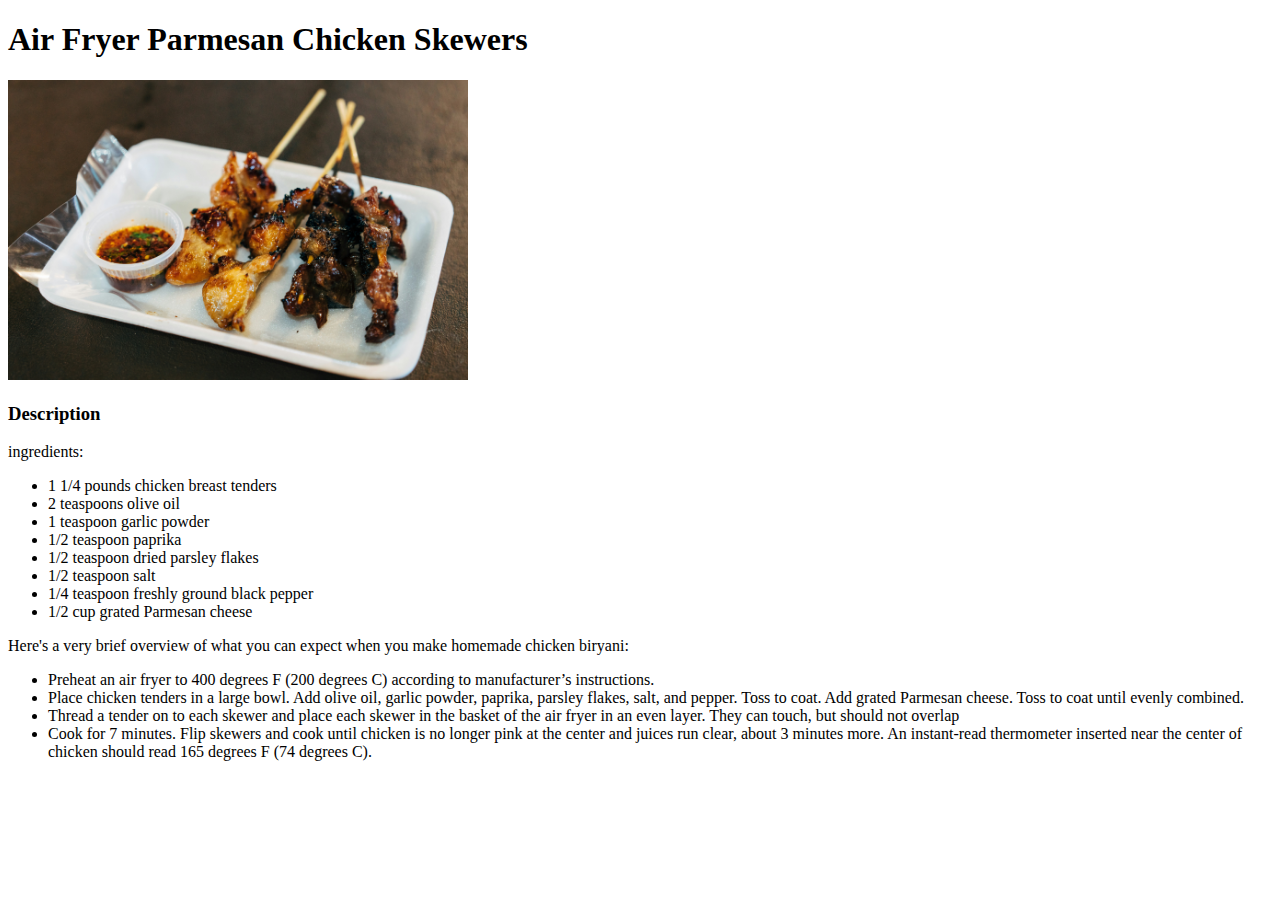
==== recipes/AFPchicken_skewers.html @ 15df676e "add 2 new recipes" ====
<!DOCTYPE html>
<html lang="en">
<head>
    <meta charset="UTF-8">
    
    <title>Air Fryer Parmesan Chicken Skewers</title>
</head>
<body>
    <h1>Air Fryer Parmesan Chicken Skewers</h1>
    <img src="../images/AFPCS.jpg" height="300"  width= "460" alt="Air Fryer Parmesan Chicken Skewers">
    <h3>Description</h3>
    <p>
    ingredients:
    <ul>
        <li>1 1/4 pounds chicken breast tenders</li>
        <li>2 teaspoons olive oil</li>
        <li>1 teaspoon garlic powder</li>
        <li>1/2 teaspoon paprika</li>
        <li>1/2 teaspoon dried parsley flakes</li>
        <li>1/2 teaspoon salt</li>
        <li>1/4 teaspoon freshly ground black pepper</li>
        <li>1/2 cup grated Parmesan cheese</li>
    </ul>
    </p>

    <p>
        Here's a very brief overview of what you can expect when you make homemade chicken biryani:
        <ul>
            <li>Preheat an air fryer to 400 degrees F (200 degrees C) according to manufacturer’s instructions.</li>
            <li>Place chicken tenders in a large bowl. Add olive oil, garlic powder, paprika, parsley flakes, salt, and pepper. Toss to coat. Add grated Parmesan cheese. Toss to coat until evenly combined.</li>
            <li>Thread a tender on to each skewer and place each skewer in the basket of the air fryer in an even layer. They can touch, but should not overlap</li>
            <li>Cook for 7 minutes. Flip skewers and cook until chicken is no longer pink at the center and juices run clear, about 3 minutes more. An instant-read thermometer inserted near the center of chicken should read 165 degrees F (74 degrees C).</li>
        </ul>
    </p>
</body>
</html>
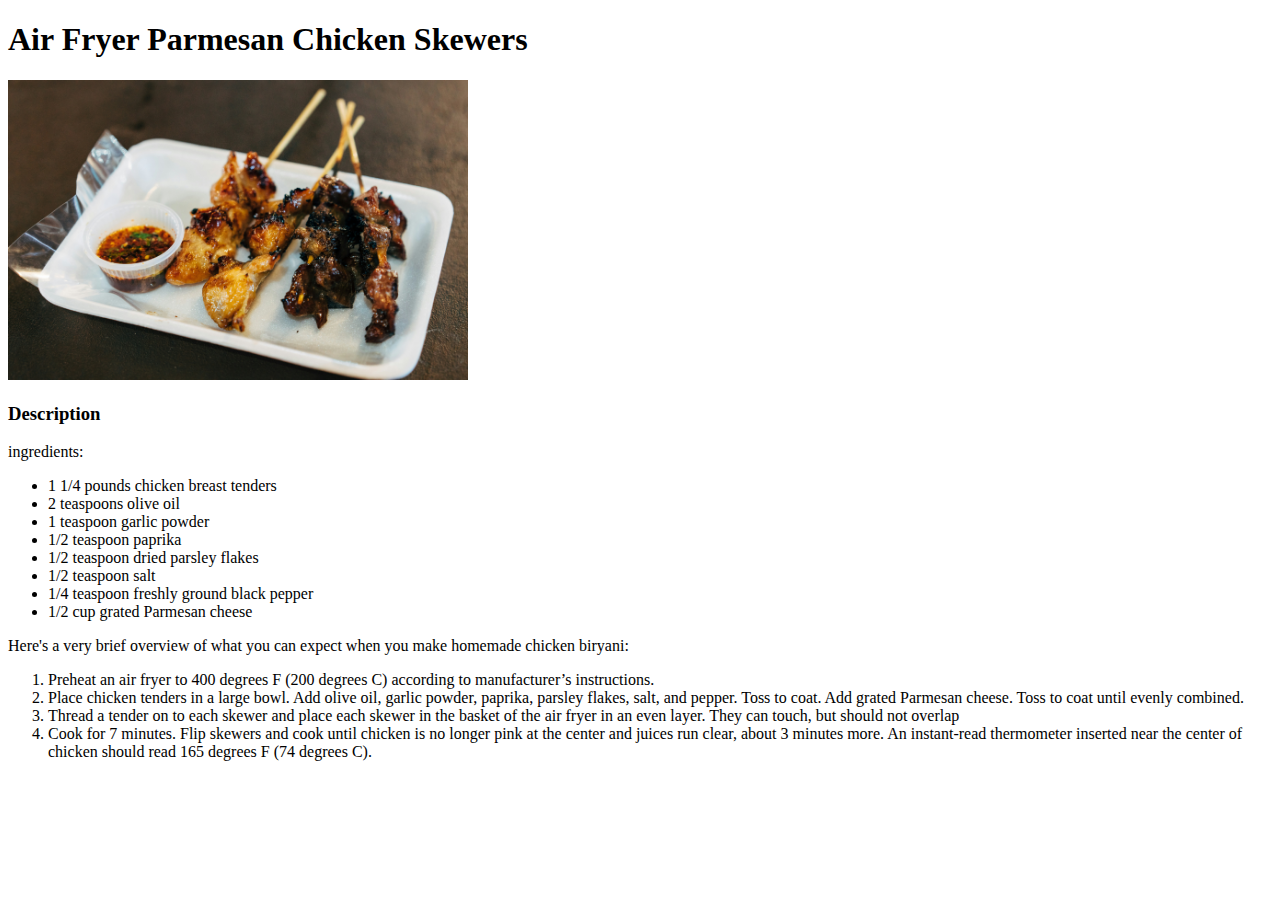
==== commit 89437816: "change steps from <ul> to <ol> in all recipe pages" ====
--- a/recipes/AFPchicken_skewers.html
+++ b/recipes/AFPchicken_skewers.html
@@ -25,12 +25,12 @@
 
     <p>
         Here's a very brief overview of what you can expect when you make homemade chicken biryani:
-        <ul>
+        <ol>
             <li>Preheat an air fryer to 400 degrees F (200 degrees C) according to manufacturer’s instructions.</li>
             <li>Place chicken tenders in a large bowl. Add olive oil, garlic powder, paprika, parsley flakes, salt, and pepper. Toss to coat. Add grated Parmesan cheese. Toss to coat until evenly combined.</li>
             <li>Thread a tender on to each skewer and place each skewer in the basket of the air fryer in an even layer. They can touch, but should not overlap</li>
             <li>Cook for 7 minutes. Flip skewers and cook until chicken is no longer pink at the center and juices run clear, about 3 minutes more. An instant-read thermometer inserted near the center of chicken should read 165 degrees F (74 degrees C).</li>
-        </ul>
+        </ol>
     </p>
 </body>
 </html>